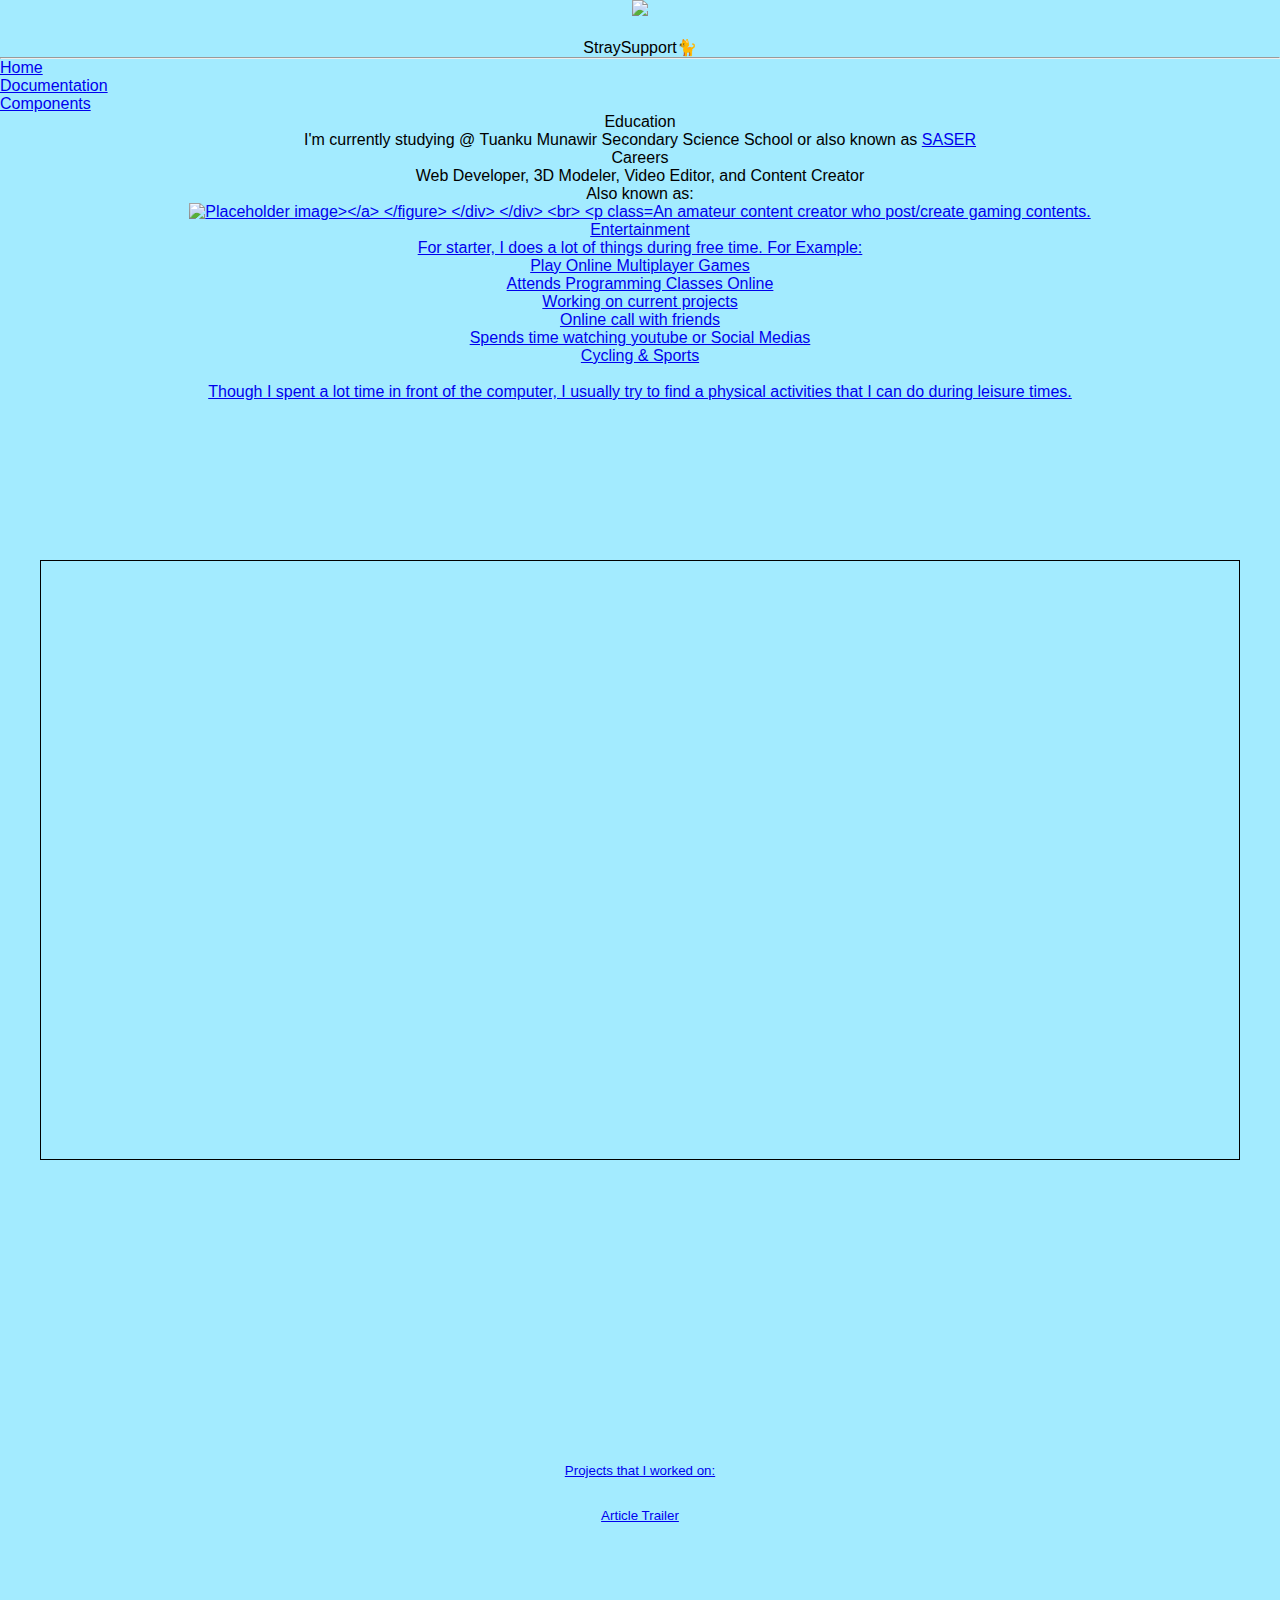
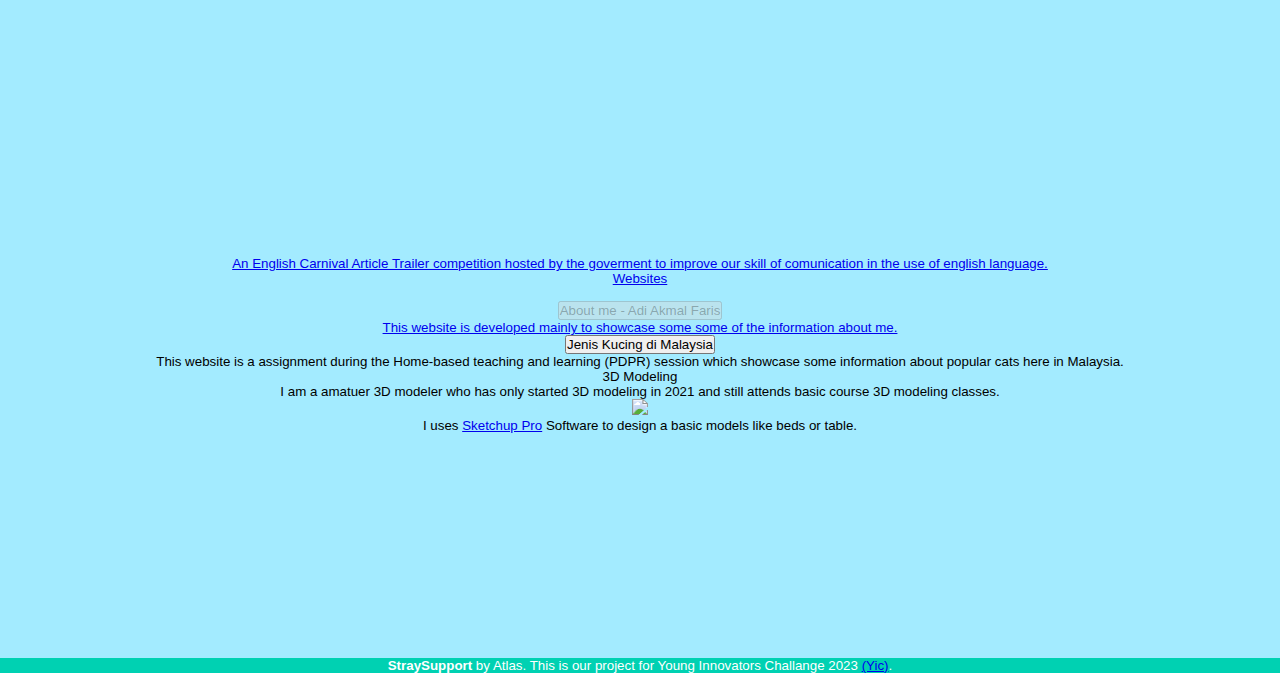
==== index.html @ 4f29b071 "footer" ====
<!DOCTYPE html>

<html>

<head>
  <meta charset="UTF-8" />

  <meta name="description" content="This website is an assigment for Adi." />

  <title>StraySupport</title>
  <link rel="icon" href="./paw.png" />
  <link rel="stylesheet" href="style.css">
  <link rel="stylesheet" href="https://cdnjs.cloudflare.com/ajax/libs/bulma/0.9.3/css/bulma.min.css"
    integrity="sha512-IgmDkwzs96t4SrChW29No3NXBIBv8baW490zk5aXvhCD8vuZM3yUSkbyTBcXohkySecyzIrUwiF/qV0cuPcL3Q=="
    crossorigin="anonymous" referrerpolicy="no-referrer">

  <meta name="viewport" content="width=device-width, initial-scale=1">
  <style>
    .footer {
      left: 0;
      bottom: 0;
      width: 100%;
      height: 50%;
      background-color: rgb(0, 209, 178);
      color: white;
      text-align: center;
    }
  </style>
</head>

<body style="background-color: #a3ebff" id="center">

  <!-- Ni section paling atas -->
  <section class="hero is-small is-info">
    <div class="hero-body">
      <center>
        <figure class="image is-64x64">
          <img class="is-rounded" src="https://pbs.twimg.com/profile_images/1402646080567713792/A4-OX1TW_400x400.jpg">
        </figure>
        <br>
        <p class="title">StraySupport🐈</p>
      </center>
      <hr>


    </div>
    <nav class="breadcrumb is-right" aria-label="breadcrumbs">
      <ul>
        <li>
          <a href="#">
            <span class="icon is-small">
              <i class="fas fa-home" aria-hidden="true"></i>
            </span>
            <span>Home</span>
          </a>
        </li>
        <li>
          <a href="#">
            <span class="icon is-small">
              <i class="fas fa-book" aria-hidden="true"></i>
            </span>
            <span>Documentation</span>
          </a>
        </li>
        <li>
          <a href="#">
            <span class="icon is-small">
              <i class="fas fa-puzzle-piece" aria-hidden="true"></i>
            </span>
            <span>Components</span>
          </a>
        </li>
      </ul>
    </nav>

  </section>

  <div class="box">
    <center>

      <div class="tile is-ancestor">
        <div class="tile is-vertical is-8">
          <div class="tile">
            <div class="tile is-parent is-vertical">
              <article class="tile is-child notification is-primary">
                <p class="title">Education</p>
                <p class="subtitle">I'm currently studying @ Tuanku Munawir Secondary Science School or also known as <a
                    href="https://www.saser.edu.my/utama/">SASER</a></p>
              </article>
              <article class="tile is-child notification is-warning">
                <p class="title">Careers</p>
                <p class="subtitle">Web Developer, 3D Modeler, Video Editor, and Content Creator</p>
              </article>
            </div>
            <div class="tile is-parent">
              <article class="tile is-child notification is-info">
                <columns>
                  <p class="title">Also known as:</p>
                  <div class="column">
                    <div class="card">
                      <div class="card-image">
                        <figure class="image is-128x128">
                          <a href="https://www.youtube.com/c/NightmaresHelorocino/featured"><img src="webicon.png" alt="Placeholder image></a>
                        </figure>
                      </div>
                    </div>
                    <br>
                    <p class=" subtitle">An amateur content creator who post/create gaming contents.</p>
                      </div>
                </columns>
              </article>
            </div>
          </div>
          
        </div>
        <div class="tile is-parent">
          <article class="tile is-child notification is-success">
            <div class="content">
              <p class="title">Entertainment</p>

              <p class="subtitle">For starter, I does a lot of things during free time. For Example:</p>
              <ul>
                <li>Play Online Multiplayer Games</li>
                <li>Attends Programming Classes Online</li>
                <li>Working on current projects</li>
                <li>Online call with friends</li>
                <li>Spends time watching youtube or Social Medias</li>
                <li>Cycling & Sports</li>
              </ul>
              <br>
              <p class="subtitle">Though I spent a lot time in front of the computer, I usually try to find a physical
                activities that I can do during leisure times.</p>
            </div>
          </article>
        </div>
      </div>

    </center>

  </div>

  <center>
    <div class="block"></div>
    <br>
  </center>
  <div class="container">
    <iframe width="1200" height="600" frameborder="0" scrolling="no" marginheight="0" marginwidth="0"
      src="https://www.openstreetmap.org/export/embed.html?bbox=91.82373046875%2C-1.0875811671623443%2C110.1708984375%2C8.917633696396082&amp;layer=mapnik"
      style="border: 1px solid black"></iframe><br /><small>
  </div>


  <!--
  <div class="box">
    <center>

      <div class="tile is-ancestor">
        <div class="tile is-vertical is-8">
          <div class="tile">
            <div class="tile is-parent is-vertical">
              <article class="tile is-child notification is-primary">
                <p class="title">Education</p>
                <p class="subtitle">I'm currently studying @ Tuanku Munawir Secondary Science School or also known as <a
                    href="https://www.saser.edu.my/utama/">SASER</a></p>
              </article>
              <article class="tile is-child notification is-warning">
                <p class="title">Careers</p>
                <p class="subtitle">Web Developer, 3D Modeler, Video Editor, and Content Creator</p>
              </article>
            </div>
            <div class="tile is-parent">
              <article class="tile is-child notification is-info">
                <columns>
                  <p class="title">Also known as:</p>
                  <div class="column">
                    <div class="card">
                      <div class="card-image">
                        <figure class="image is-128x128">
                          <a href="https://www.youtube.com/c/NightmaresHelorocino/featured"><img src="webicon.png" alt="Placeholder image></a>
                        </figure>
                      </div>
                    </div>
                    <br>
                    <p class=" subtitle">An amateur content creator who post/create gaming contents.</p>
                      </div>
                </columns>
              </article>
            </div>
          </div>
          <div class="tile is-parent">
            <article class="tile is-child notification is-danger">
              <p class="title">Social Stats</p>
              <div class="columns" class="is-centered">



              </div class="columns">
              <div class="content">
                <center>
                  <div class="columns">
                    <div class="column">
                      <nav class="level is-mobile">
                        <div class="level-item has-text-centered">
                          <div>
                            <p class="heading">Subscribers</p>
                            <p class="title">210</p>
                          </div>
                        </div>
                    </div>
                    <div class="column">
                      <div class="level-item has-text-centered">
                        <div>
                          <p class="heading">Followings</p>
                          <p class="title">2,615</p>
                        </div>
                      </div>
                    </div>
  <div class="column">
    <div class="level-item has-text-centered">
      <div>
        <p class="heading">Followers</p>
        <p class="title">908</p>
      </div>
    </div>
  </div>
  <div class="column">
    <div class="level-item has-text-centered">
      <div>
        <p class="heading">Likes</p>
        <p class="title">789</p>
      </div>
    </div>
  </div>
  </nav>

  </div>
  </center>
  </div>
  </article>
  </div>
  </div>
  <div class="tile is-parent">
    <article class="tile is-child notification is-success">
      <div class="content">
        <p class="title">Entertainment</p>

        <p class="subtitle">For starter, I does a lot of things during free time. For Example:</p>
        <ul>
          <li>Play Online Multiplayer Games</li>
          <li>Attends Programming Classes Online</li>
          <li>Working on current projects</li>
          <li>Online call with friends</li>
          <li>Spends time watching youtube or Social Medias</li>
          <li>Cycling & Sports</li>
        </ul>
        <br>
        <p class="subtitle">Though I spent a lot time in front of the computer, I usually try to find a physical
          activities that I can do during leisure times.</p>
      </div>
    </article>
  </div>
  </div>

  </center>
  
  </div>
-->

  <br>
  <br>
  <br>
  <br>
  <br>
  <br>
  <br>
  <br>
  <center>
    <p class="title">Projects that I worked on:</p>
    <div class="box">
      <br><br>
      <div class="tile is-ancestor">

        <div class="tile is-parent">
          <article class="tile is-child notification is-info">
            <p class="title">Article Trailer</p>
            <nav>
              <iframe width="560" height="315" src="https://www.youtube.com/embed/QPW6RwPbCew"
                title="YouTube video player" frameborder="0"
                allow="accelerometer; autoplay; clipboard-write; encrypted-media; gyroscope; picture-in-picture"
                allowfullscreen>
              </iframe>
            </nav>
            <br>
            <p class="subtitle">An English Carnival Article Trailer competition hosted by the goverment to improve our
              skill of comunication in the use of english language.</p>
          </article>
        </div>

        <div class="tile is-parent">
          <article class="tile is-child notification is-success">
            <p class="title">Websites</p>
            <br>
            <button class="button is-medium is-fullwidth is-link" title="Disabled button" disabled>About me - Adi Akmal
              Faris</button>
            <br>
            <p class="subtitle">This website is developed mainly to showcase some some of the information about me.</p>
            <a href="https://helorocino.github.io/Jenis-Kucing-Di-Malaysia/"><button
                class="button is-medium is-fullwidth is-link">Jenis Kucing di Malaysia</button></a>
            <br>
            <p class="subtitle">This website is a assignment during the Home-based teaching and learning (PDPR) session
              which showcase some information about popular cats here in Malaysia.</p>
          </article>
        </div>

        <div class="tile is-parent">
          <article class="tile is-child notification is-primary">
            <p class="title">3D Modeling</p>
            <p class="subtitle">I am a amatuer 3D modeler who has only started 3D modeling in 2021 and still attends
              basic course
              3D modeling classes.</p>
            <div class="content">
              <figure class="image is-150x150">
                <a href="https://www.sketchup.com/products/sketchup-pro"><img src="./katil1.jpg"></a>
              </figure>
              <p>I uses <a href="https://www.sketchup.com/products/sketchup-pro">Sketchup Pro</a> Software to design a
                basic models like beds or table.</p>
            </div>
          </article>
        </div>
      </div>
      <br>
    </div>

  </center>

  <center>
    <!--
    <div class="column">
      <form method='post'>
        Suggestion?:<br/>
            <textarea name='comments'id='comments'>
            </textarea><br/>
            <input type='hidden'name='articleid'
            id='articleid'value='<? echo $_GET["id";?>'/>
            <input type='submit'value='Hantar'/>	
          </center> 
          </div>
      -->

    <br><br><br><br><br><br><br /><br /><br><br><br><br><br><br>

    <footer class="footer">
      <div class="content has-text-centered">
        <p>
          <strong>StraySupport</strong> by Atlas. This is our project for Young Innovators Challange 2023 <a href="https://younginnovators.my/">(Yic)</a>.
        </p>

    </footer>
</body>

</html>
---- style.css ----
*{
    margin: 0;
    padding: 0;
    box-sizing: border-box;
    font-family: 'Poppins', sans-serif;
}

.container{
    width: 100%;
    height: 100vh;
    display: flex;
    align-items: center;
    justify-content: center;
    flex-direction: column;
}
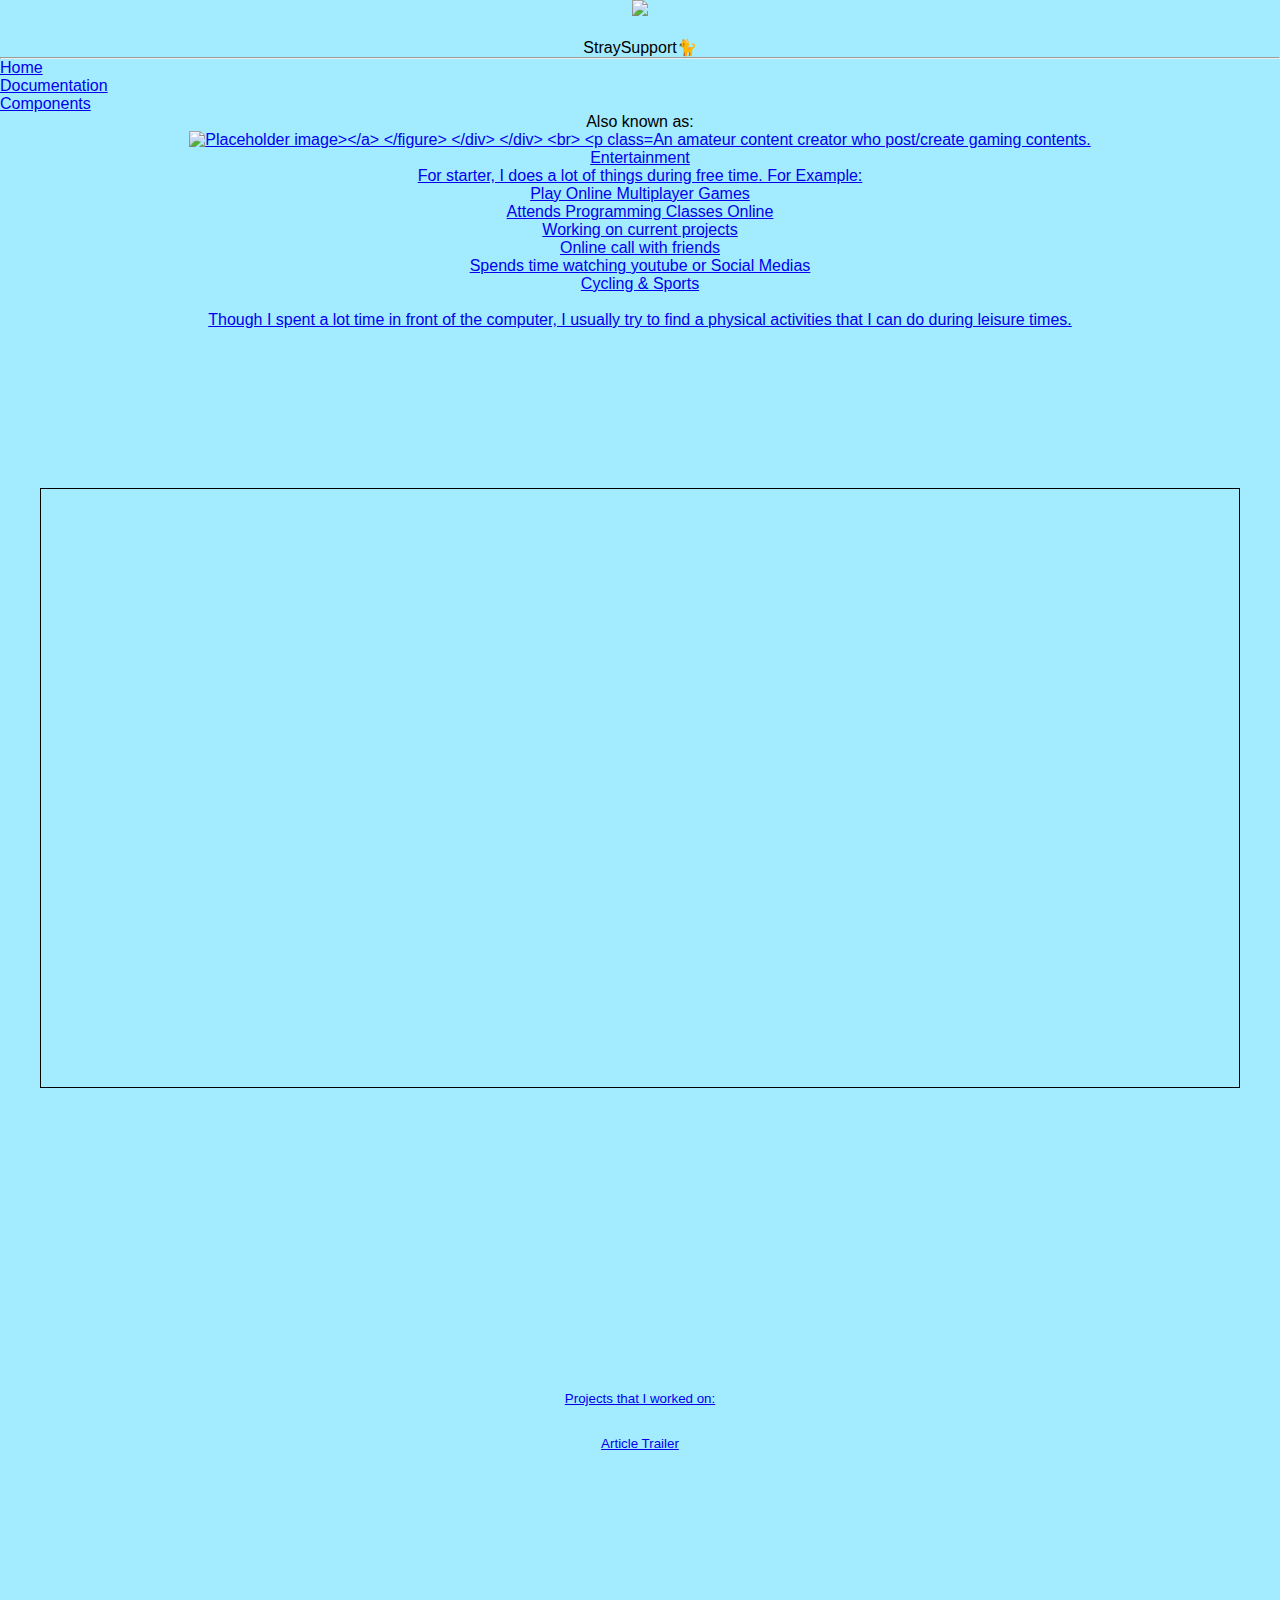
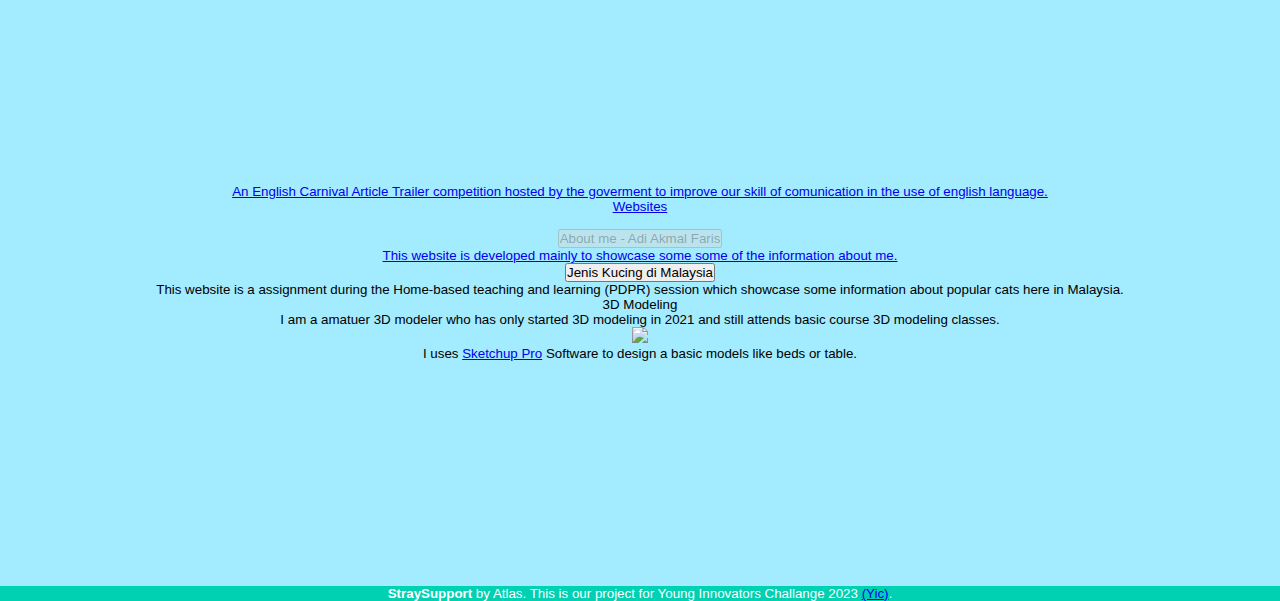
==== commit 4f4079a2: "box" ====
--- a/index.html
+++ b/index.html
@@ -81,17 +81,6 @@
       <div class="tile is-ancestor">
         <div class="tile is-vertical is-8">
           <div class="tile">
-            <div class="tile is-parent is-vertical">
-              <article class="tile is-child notification is-primary">
-                <p class="title">Education</p>
-                <p class="subtitle">I'm currently studying @ Tuanku Munawir Secondary Science School or also known as <a
-                    href="https://www.saser.edu.my/utama/">SASER</a></p>
-              </article>
-              <article class="tile is-child notification is-warning">
-                <p class="title">Careers</p>
-                <p class="subtitle">Web Developer, 3D Modeler, Video Editor, and Content Creator</p>
-              </article>
-            </div>
             <div class="tile is-parent">
               <article class="tile is-child notification is-info">
                 <columns>
@@ -111,7 +100,7 @@
               </article>
             </div>
           </div>
-          
+
         </div>
         <div class="tile is-parent">
           <article class="tile is-child notification is-success">
@@ -352,7 +341,8 @@
     <footer class="footer">
       <div class="content has-text-centered">
         <p>
-          <strong>StraySupport</strong> by Atlas. This is our project for Young Innovators Challange 2023 <a href="https://younginnovators.my/">(Yic)</a>.
+          <strong>StraySupport</strong> by Atlas. This is our project for Young Innovators Challange 2023 <a
+            href="https://younginnovators.my/">(Yic)</a>.
         </p>
 
     </footer>
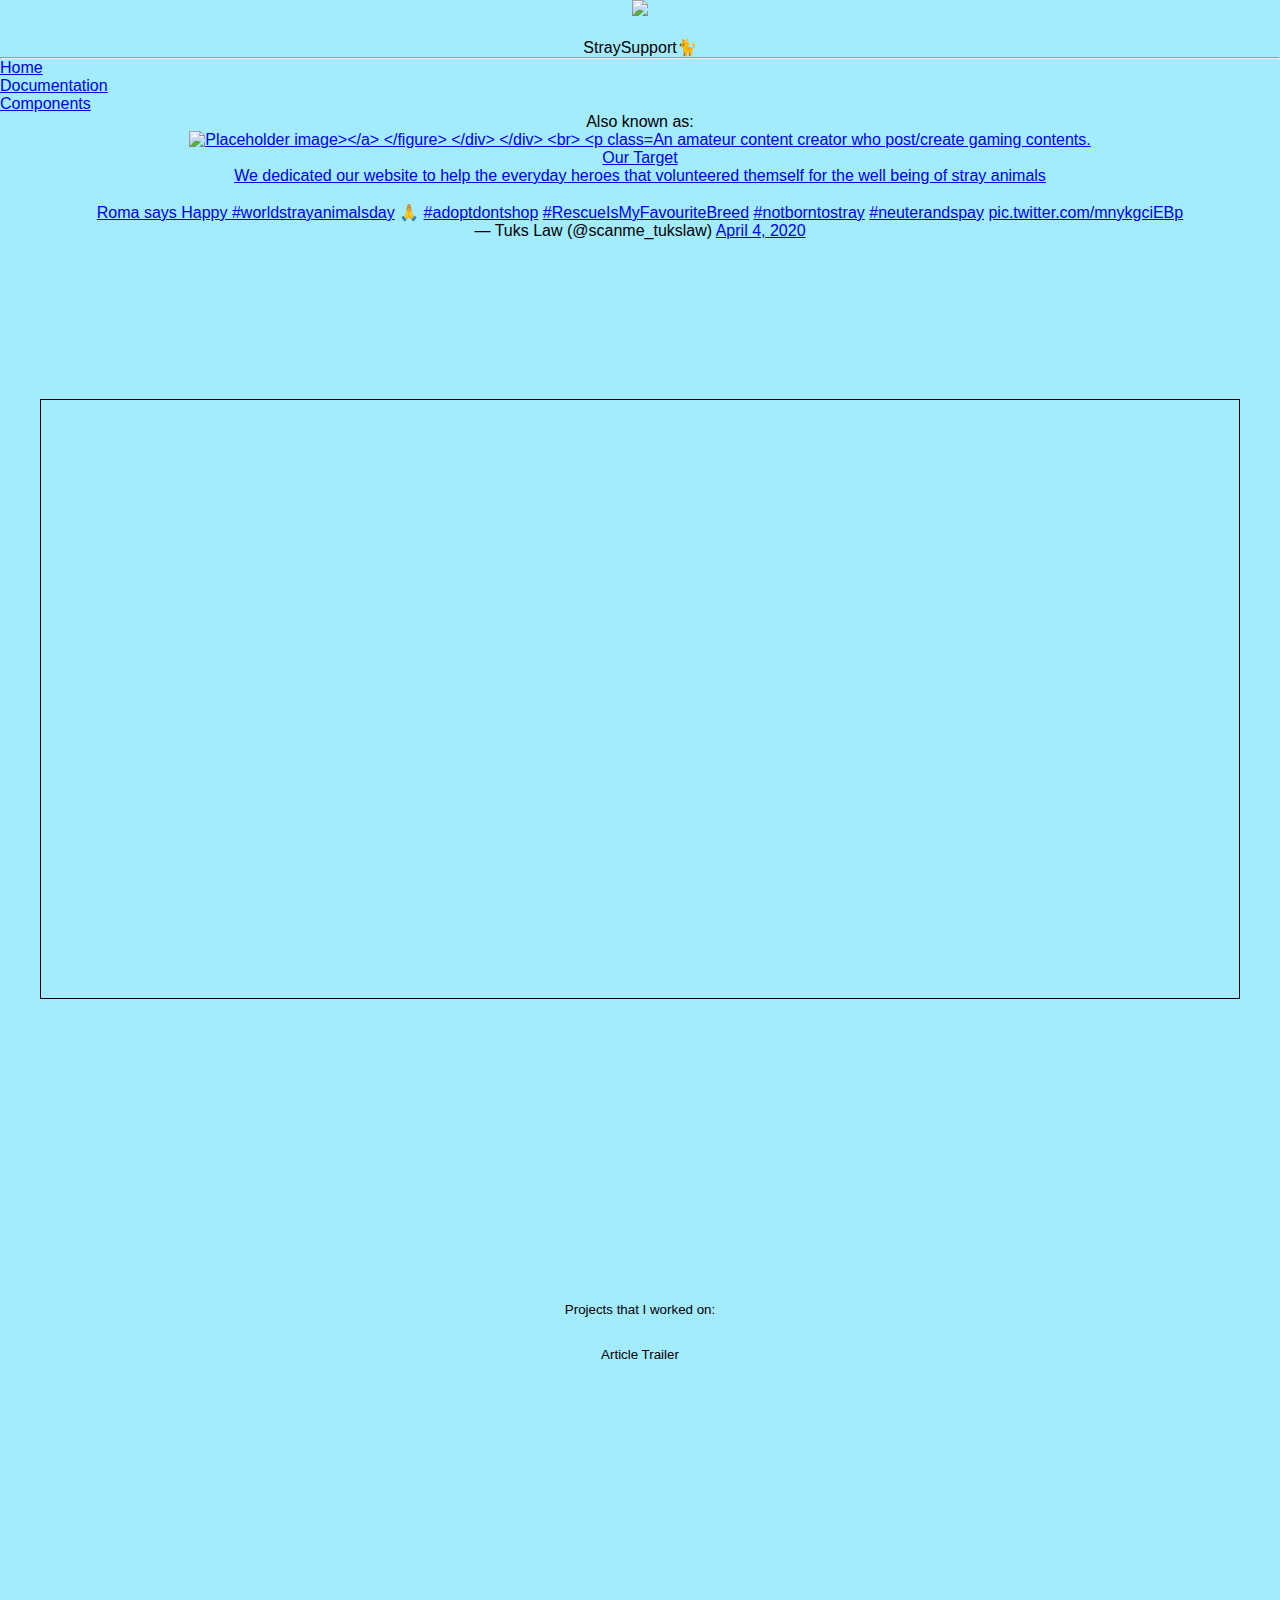
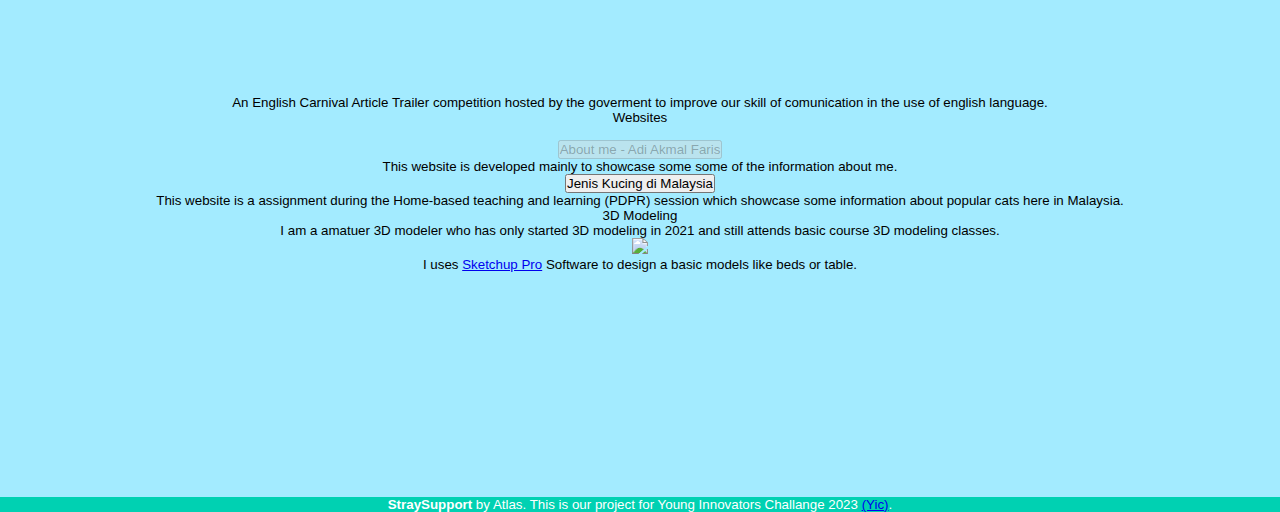
==== commit b57fef2b: "twitter embed link" ====
--- a/index.html
+++ b/index.html
@@ -105,20 +105,27 @@
         <div class="tile is-parent">
           <article class="tile is-child notification is-success">
             <div class="content">
-              <p class="title">Entertainment</p>
-
-              <p class="subtitle">For starter, I does a lot of things during free time. For Example:</p>
-              <ul>
-                <li>Play Online Multiplayer Games</li>
-                <li>Attends Programming Classes Online</li>
-                <li>Working on current projects</li>
-                <li>Online call with friends</li>
-                <li>Spends time watching youtube or Social Medias</li>
-                <li>Cycling & Sports</li>
-              </ul>
+              <p class="title">Our Target</p>
+
+              <p class="subtitle">We dedicated our website to help the everyday heroes that volunteered themself for the
+                well being of stray animals</p>
               <br>
-              <p class="subtitle">Though I spent a lot time in front of the computer, I usually try to find a physical
-                activities that I can do during leisure times.</p>
+              <blockquote class="twitter-tweet">
+                <p lang="en" dir="ltr">Roma says Happy <a
+                    href="https://twitter.com/hashtag/worldstrayanimalsday?src=hash&amp;ref_src=twsrc%5Etfw">#worldstrayanimalsday</a>
+                  🙏 <a
+                    href="https://twitter.com/hashtag/adoptdontshop?src=hash&amp;ref_src=twsrc%5Etfw">#adoptdontshop</a>
+                  <a
+                    href="https://twitter.com/hashtag/RescueIsMyFavouriteBreed?src=hash&amp;ref_src=twsrc%5Etfw">#RescueIsMyFavouriteBreed</a>
+                  <a
+                    href="https://twitter.com/hashtag/notborntostray?src=hash&amp;ref_src=twsrc%5Etfw">#notborntostray</a>
+                  <a
+                    href="https://twitter.com/hashtag/neuterandspay?src=hash&amp;ref_src=twsrc%5Etfw">#neuterandspay</a>
+                  <a href="https://t.co/mnykgciEBp">pic.twitter.com/mnykgciEBp</a></p>&mdash; Tuks Law (@scanme_tukslaw)
+                <a href="https://twitter.com/scanme_tukslaw/status/1246377806134640650?ref_src=twsrc%5Etfw">April 4,
+                  2020</a>
+              </blockquote>
+              <script async src="https://platform.twitter.com/widgets.js" charset="utf-8"></script>
             </div>
           </article>
         </div>
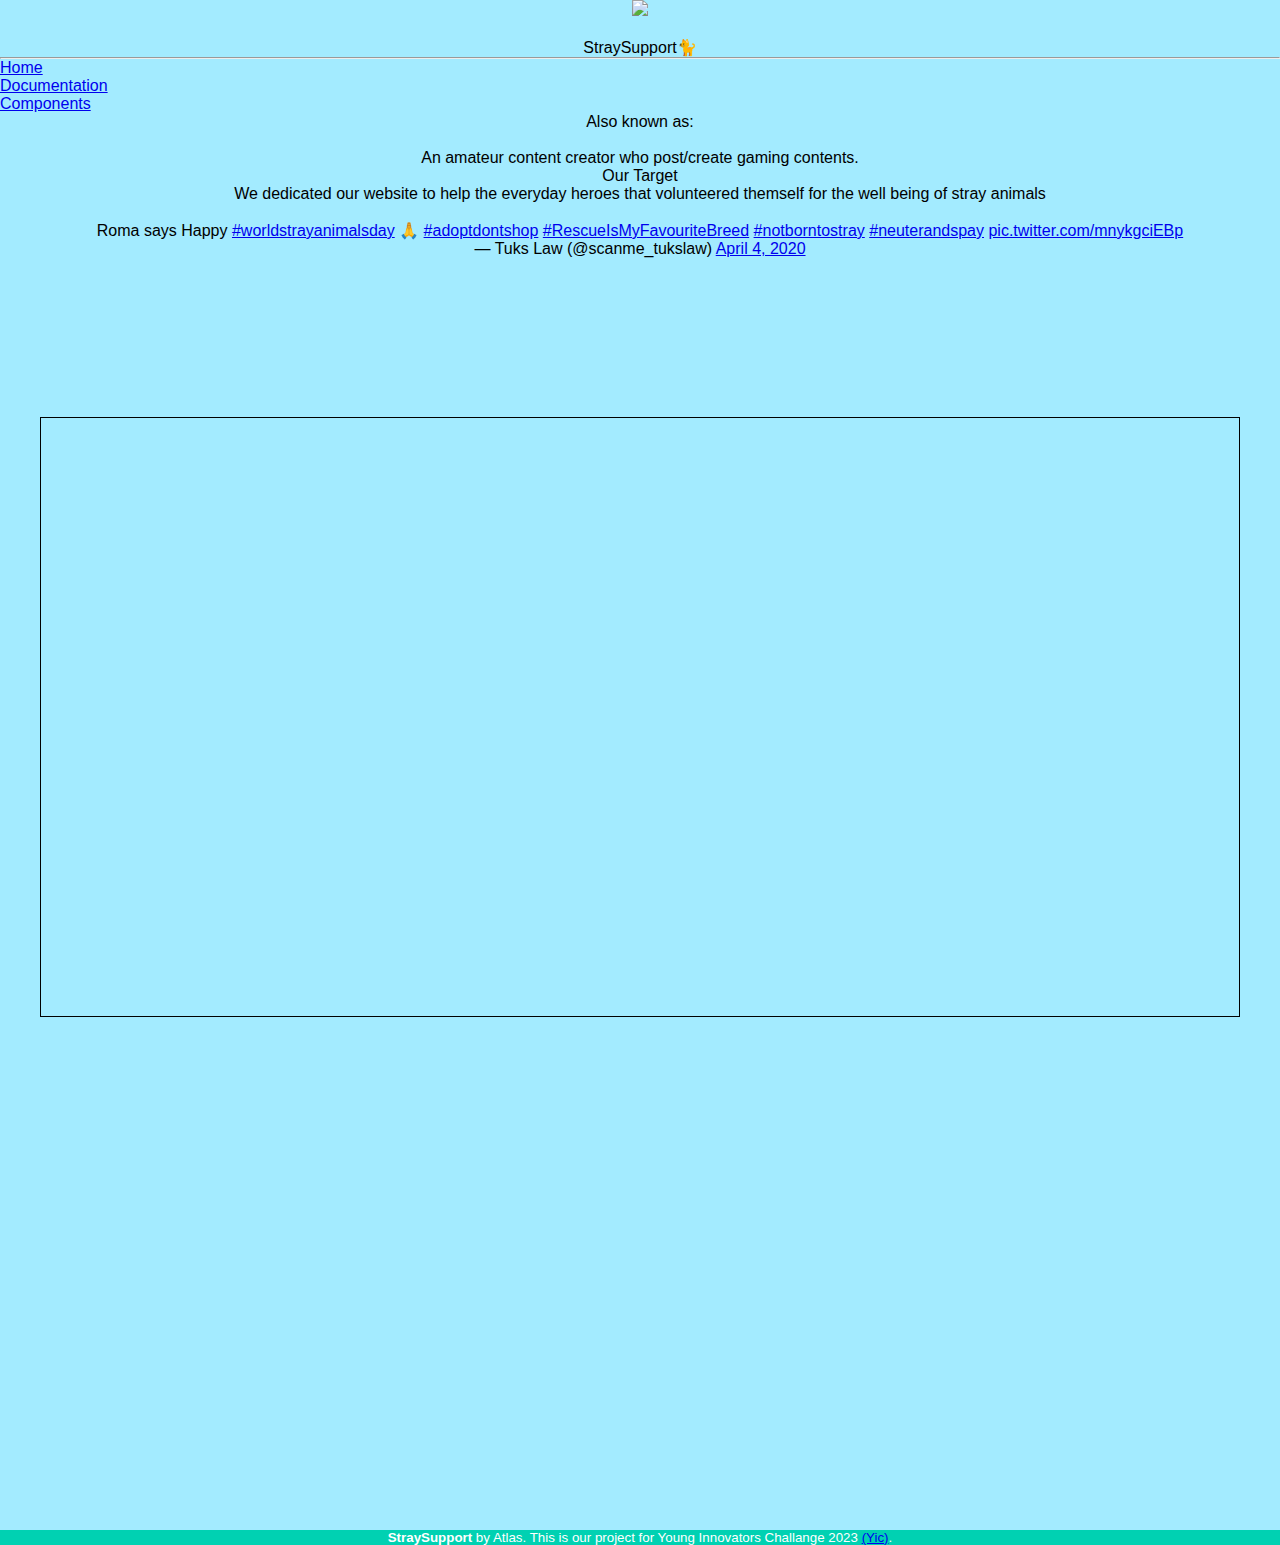
==== commit 1c15acc9: "changes" ====
--- a/index.html
+++ b/index.html
@@ -88,9 +88,7 @@
                   <div class="column">
                     <div class="card">
                       <div class="card-image">
-                        <figure class="image is-128x128">
-                          <a href="https://www.youtube.com/c/NightmaresHelorocino/featured"><img src="webicon.png" alt="Placeholder image></a>
-                        </figure>
+                        
                       </div>
                     </div>
                     <br>
@@ -110,21 +108,7 @@
               <p class="subtitle">We dedicated our website to help the everyday heroes that volunteered themself for the
                 well being of stray animals</p>
               <br>
-              <blockquote class="twitter-tweet">
-                <p lang="en" dir="ltr">Roma says Happy <a
-                    href="https://twitter.com/hashtag/worldstrayanimalsday?src=hash&amp;ref_src=twsrc%5Etfw">#worldstrayanimalsday</a>
-                  🙏 <a
-                    href="https://twitter.com/hashtag/adoptdontshop?src=hash&amp;ref_src=twsrc%5Etfw">#adoptdontshop</a>
-                  <a
-                    href="https://twitter.com/hashtag/RescueIsMyFavouriteBreed?src=hash&amp;ref_src=twsrc%5Etfw">#RescueIsMyFavouriteBreed</a>
-                  <a
-                    href="https://twitter.com/hashtag/notborntostray?src=hash&amp;ref_src=twsrc%5Etfw">#notborntostray</a>
-                  <a
-                    href="https://twitter.com/hashtag/neuterandspay?src=hash&amp;ref_src=twsrc%5Etfw">#neuterandspay</a>
-                  <a href="https://t.co/mnykgciEBp">pic.twitter.com/mnykgciEBp</a></p>&mdash; Tuks Law (@scanme_tukslaw)
-                <a href="https://twitter.com/scanme_tukslaw/status/1246377806134640650?ref_src=twsrc%5Etfw">April 4,
-                  2020</a>
-              </blockquote>
+              <blockquote class="twitter-tweet" data-conversation="none" data-lang="en" data-theme="light"><p lang="en" dir="ltr">Roma says Happy <a href="https://twitter.com/hashtag/worldstrayanimalsday?src=hash&amp;ref_src=twsrc%5Etfw">#worldstrayanimalsday</a> 🙏 <a href="https://twitter.com/hashtag/adoptdontshop?src=hash&amp;ref_src=twsrc%5Etfw">#adoptdontshop</a> <a href="https://twitter.com/hashtag/RescueIsMyFavouriteBreed?src=hash&amp;ref_src=twsrc%5Etfw">#RescueIsMyFavouriteBreed</a> <a href="https://twitter.com/hashtag/notborntostray?src=hash&amp;ref_src=twsrc%5Etfw">#notborntostray</a> <a href="https://twitter.com/hashtag/neuterandspay?src=hash&amp;ref_src=twsrc%5Etfw">#neuterandspay</a> <a href="https://t.co/mnykgciEBp">pic.twitter.com/mnykgciEBp</a></p>&mdash; Tuks Law (@scanme_tukslaw) <a href="https://twitter.com/scanme_tukslaw/status/1246377806134640650?ref_src=twsrc%5Etfw">April 4, 2020</a></blockquote> <script async src="https://platform.twitter.com/widgets.js" charset="utf-8"></script>
               <script async src="https://platform.twitter.com/widgets.js" charset="utf-8"></script>
             </div>
           </article>
@@ -145,131 +129,15 @@
       style="border: 1px solid black"></iframe><br /><small>
   </div>
 
-
+  <br>
+  <br>
+  <br>
+  <br>
+  <br>
+  <br>
+  <br>
+  <br>
   <!--
-  <div class="box">
-    <center>
-
-      <div class="tile is-ancestor">
-        <div class="tile is-vertical is-8">
-          <div class="tile">
-            <div class="tile is-parent is-vertical">
-              <article class="tile is-child notification is-primary">
-                <p class="title">Education</p>
-                <p class="subtitle">I'm currently studying @ Tuanku Munawir Secondary Science School or also known as <a
-                    href="https://www.saser.edu.my/utama/">SASER</a></p>
-              </article>
-              <article class="tile is-child notification is-warning">
-                <p class="title">Careers</p>
-                <p class="subtitle">Web Developer, 3D Modeler, Video Editor, and Content Creator</p>
-              </article>
-            </div>
-            <div class="tile is-parent">
-              <article class="tile is-child notification is-info">
-                <columns>
-                  <p class="title">Also known as:</p>
-                  <div class="column">
-                    <div class="card">
-                      <div class="card-image">
-                        <figure class="image is-128x128">
-                          <a href="https://www.youtube.com/c/NightmaresHelorocino/featured"><img src="webicon.png" alt="Placeholder image></a>
-                        </figure>
-                      </div>
-                    </div>
-                    <br>
-                    <p class=" subtitle">An amateur content creator who post/create gaming contents.</p>
-                      </div>
-                </columns>
-              </article>
-            </div>
-          </div>
-          <div class="tile is-parent">
-            <article class="tile is-child notification is-danger">
-              <p class="title">Social Stats</p>
-              <div class="columns" class="is-centered">
-
-
-
-              </div class="columns">
-              <div class="content">
-                <center>
-                  <div class="columns">
-                    <div class="column">
-                      <nav class="level is-mobile">
-                        <div class="level-item has-text-centered">
-                          <div>
-                            <p class="heading">Subscribers</p>
-                            <p class="title">210</p>
-                          </div>
-                        </div>
-                    </div>
-                    <div class="column">
-                      <div class="level-item has-text-centered">
-                        <div>
-                          <p class="heading">Followings</p>
-                          <p class="title">2,615</p>
-                        </div>
-                      </div>
-                    </div>
-  <div class="column">
-    <div class="level-item has-text-centered">
-      <div>
-        <p class="heading">Followers</p>
-        <p class="title">908</p>
-      </div>
-    </div>
-  </div>
-  <div class="column">
-    <div class="level-item has-text-centered">
-      <div>
-        <p class="heading">Likes</p>
-        <p class="title">789</p>
-      </div>
-    </div>
-  </div>
-  </nav>
-
-  </div>
-  </center>
-  </div>
-  </article>
-  </div>
-  </div>
-  <div class="tile is-parent">
-    <article class="tile is-child notification is-success">
-      <div class="content">
-        <p class="title">Entertainment</p>
-
-        <p class="subtitle">For starter, I does a lot of things during free time. For Example:</p>
-        <ul>
-          <li>Play Online Multiplayer Games</li>
-          <li>Attends Programming Classes Online</li>
-          <li>Working on current projects</li>
-          <li>Online call with friends</li>
-          <li>Spends time watching youtube or Social Medias</li>
-          <li>Cycling & Sports</li>
-        </ul>
-        <br>
-        <p class="subtitle">Though I spent a lot time in front of the computer, I usually try to find a physical
-          activities that I can do during leisure times.</p>
-      </div>
-    </article>
-  </div>
-  </div>
-
-  </center>
-  
-  </div>
--->
-
-  <br>
-  <br>
-  <br>
-  <br>
-  <br>
-  <br>
-  <br>
-  <br>
   <center>
     <p class="title">Projects that I worked on:</p>
     <div class="box">
@@ -328,7 +196,7 @@
     </div>
 
   </center>
-
+-->
   <center>
     <!--
     <div class="column">
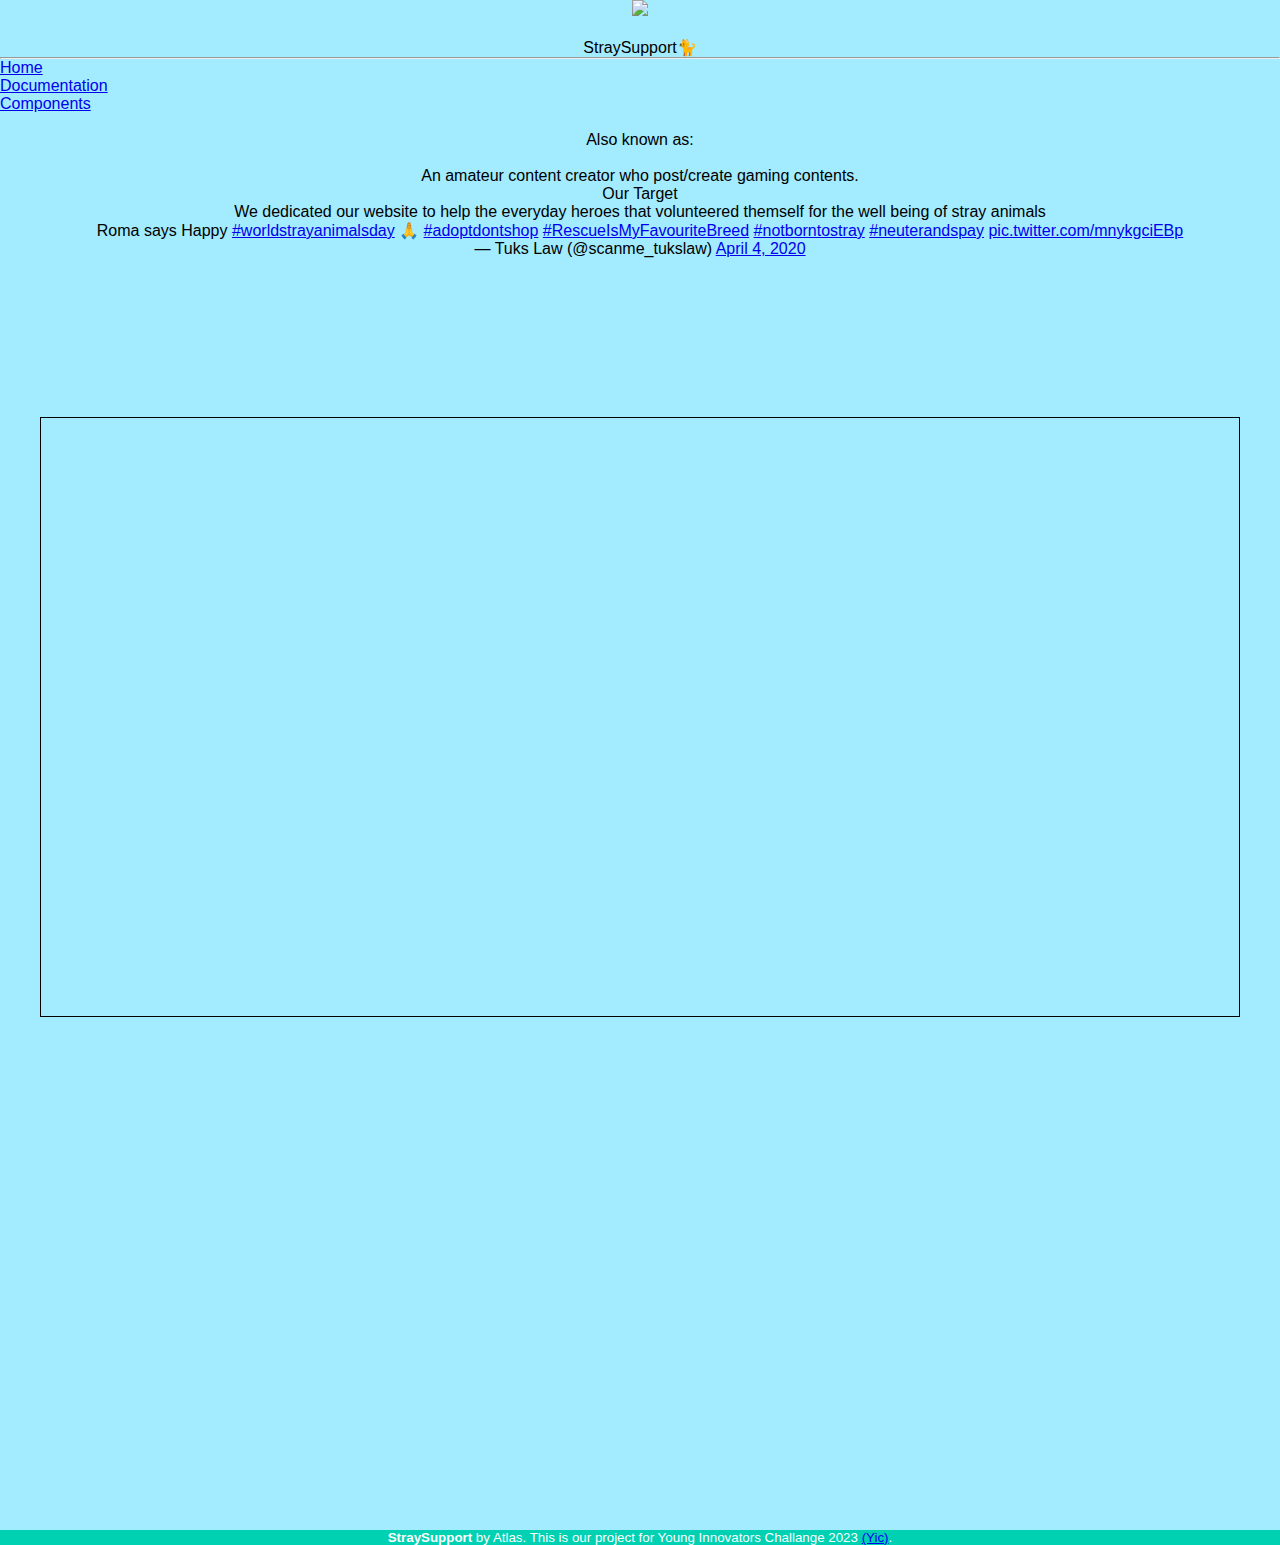
==== commit 58394a43: "remove br" ====
--- a/index.html
+++ b/index.html
@@ -74,7 +74,7 @@
     </nav>
 
   </section>
-
+<br>
   <div class="box">
     <center>
 
@@ -104,10 +104,8 @@
           <article class="tile is-child notification is-success">
             <div class="content">
               <p class="title">Our Target</p>
-
               <p class="subtitle">We dedicated our website to help the everyday heroes that volunteered themself for the
                 well being of stray animals</p>
-              <br>
               <blockquote class="twitter-tweet" data-conversation="none" data-lang="en" data-theme="light"><p lang="en" dir="ltr">Roma says Happy <a href="https://twitter.com/hashtag/worldstrayanimalsday?src=hash&amp;ref_src=twsrc%5Etfw">#worldstrayanimalsday</a> 🙏 <a href="https://twitter.com/hashtag/adoptdontshop?src=hash&amp;ref_src=twsrc%5Etfw">#adoptdontshop</a> <a href="https://twitter.com/hashtag/RescueIsMyFavouriteBreed?src=hash&amp;ref_src=twsrc%5Etfw">#RescueIsMyFavouriteBreed</a> <a href="https://twitter.com/hashtag/notborntostray?src=hash&amp;ref_src=twsrc%5Etfw">#notborntostray</a> <a href="https://twitter.com/hashtag/neuterandspay?src=hash&amp;ref_src=twsrc%5Etfw">#neuterandspay</a> <a href="https://t.co/mnykgciEBp">pic.twitter.com/mnykgciEBp</a></p>&mdash; Tuks Law (@scanme_tukslaw) <a href="https://twitter.com/scanme_tukslaw/status/1246377806134640650?ref_src=twsrc%5Etfw">April 4, 2020</a></blockquote> <script async src="https://platform.twitter.com/widgets.js" charset="utf-8"></script>
               <script async src="https://platform.twitter.com/widgets.js" charset="utf-8"></script>
             </div>
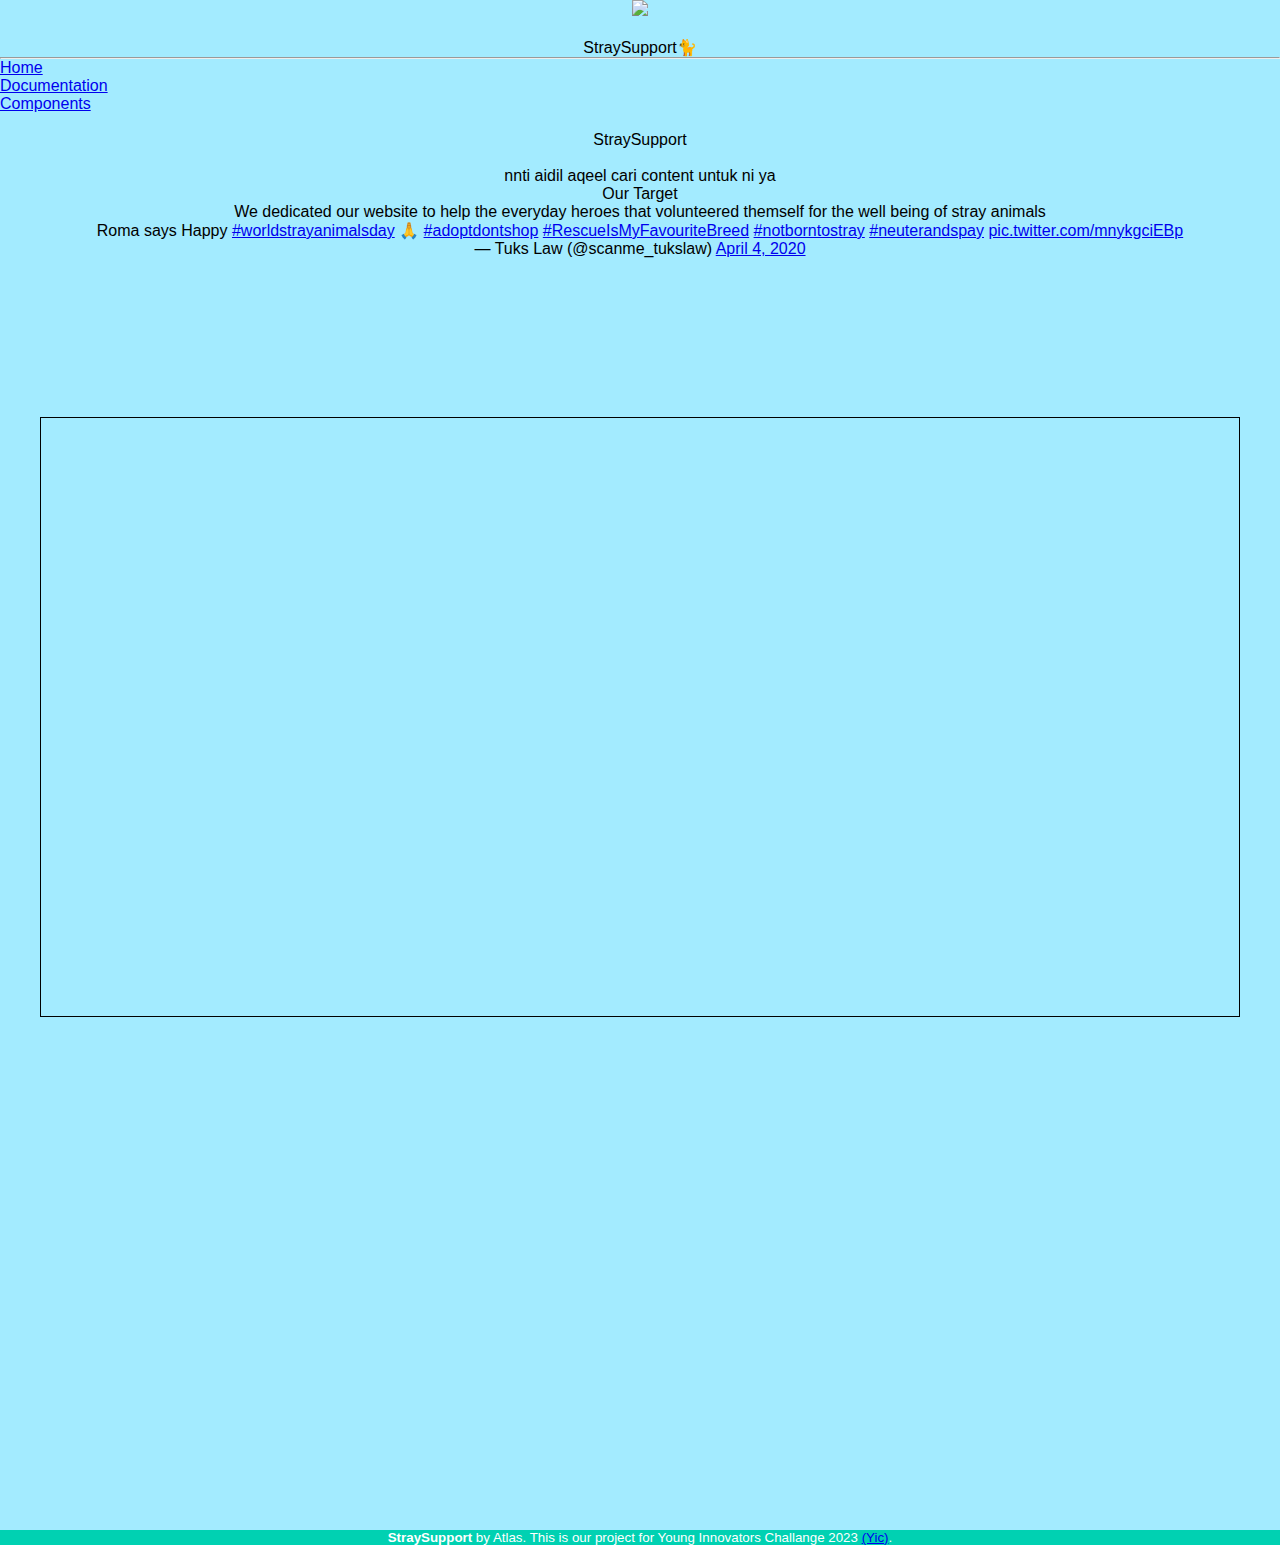
==== commit a886bf34: "changes" ====
--- a/index.html
+++ b/index.html
@@ -84,7 +84,7 @@
             <div class="tile is-parent">
               <article class="tile is-child notification is-info">
                 <columns>
-                  <p class="title">Also known as:</p>
+                  <p class="title">StraySupport</p>
                   <div class="column">
                     <div class="card">
                       <div class="card-image">
@@ -92,7 +92,7 @@
                       </div>
                     </div>
                     <br>
-                    <p class=" subtitle">An amateur content creator who post/create gaming contents.</p>
+                    <p class=" subtitle">nnti aidil aqeel cari content untuk ni ya</p>
                       </div>
                 </columns>
               </article>
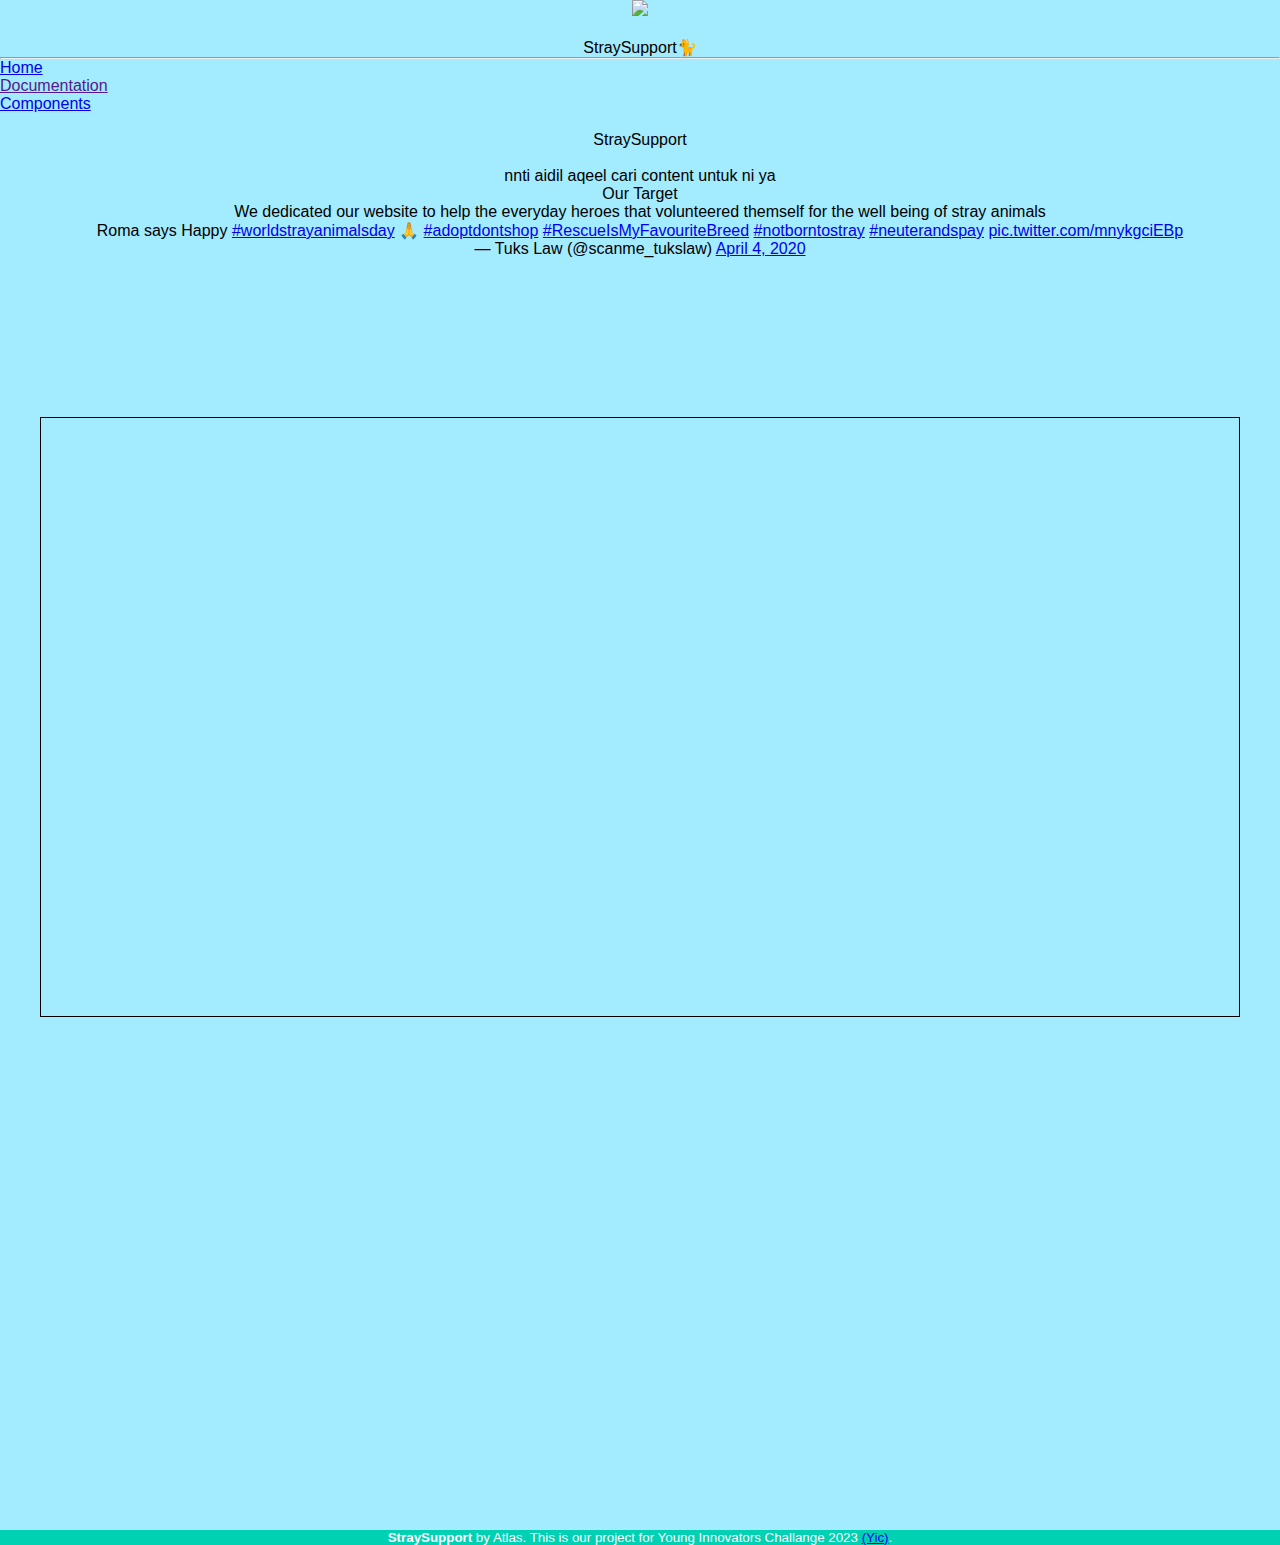
==== commit 1d43181d: "documentation copies" ====
--- a/index.html
+++ b/index.html
@@ -55,7 +55,7 @@
           </a>
         </li>
         <li>
-          <a href="#">
+          <a href="">
             <span class="icon is-small">
               <i class="fas fa-book" aria-hidden="true"></i>
             </span>
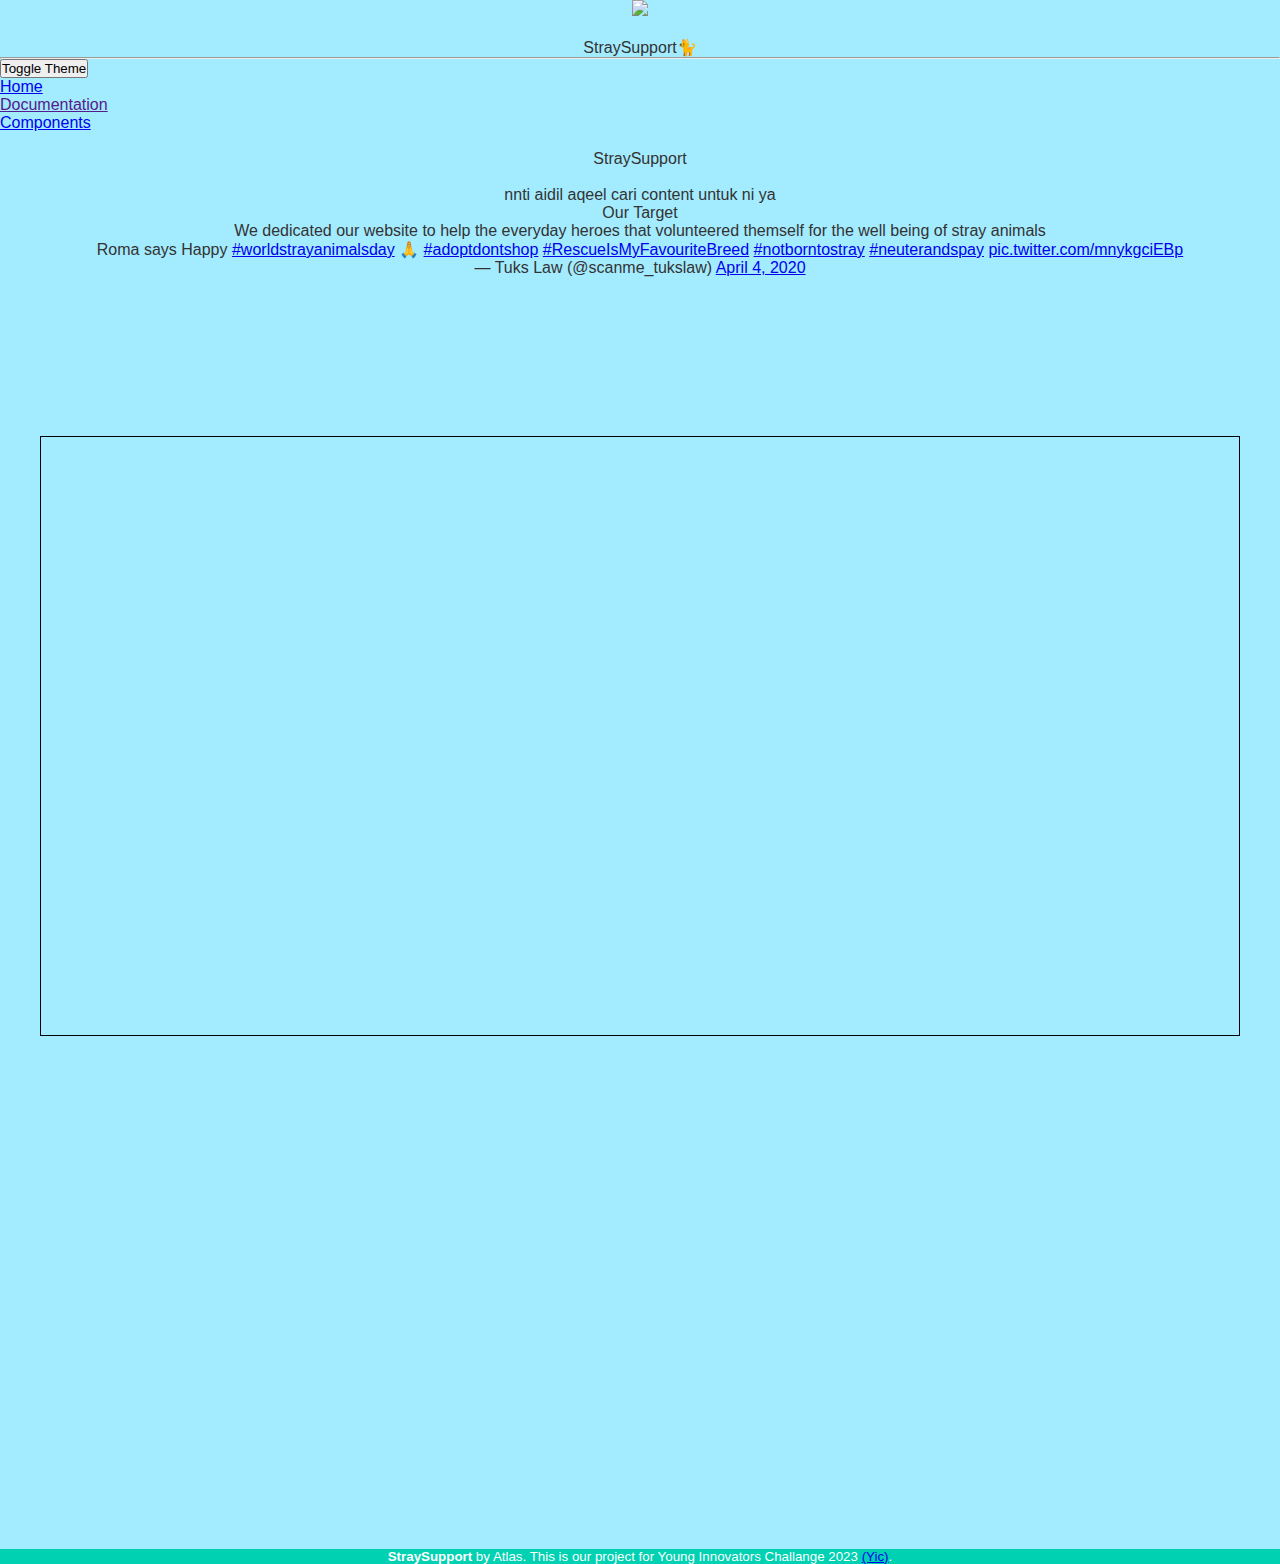
==== commit da3049b2: "Theme Toggle" ====
--- a/index.html
+++ b/index.html
@@ -26,6 +26,8 @@
       text-align: center;
     }
   </style>
+
+<link id="theme-style" rel="stylesheet" href="light-theme.css">
 </head>
 
 <body style="background-color: #a3ebff" id="center">
@@ -44,6 +46,12 @@
 
 
     </div>
+    <section>
+      
+      <button id="theme-toggle">Toggle Theme</button>
+
+      <script src="theme-switcher.js"></script>
+
     <nav class="breadcrumb is-right" aria-label="breadcrumbs">
       <ul>
         <li>
@@ -72,7 +80,8 @@
         </li>
       </ul>
     </nav>
-
+    
+    </section>
   </section>
 <br>
   <div class="box">
--- a/light-theme.css
+++ b/light-theme.css
@@ -0,0 +1,5 @@
+/* Define styles for light theme */
+body {
+    background-color: #f8f8f8;
+    color: #333;
+}
